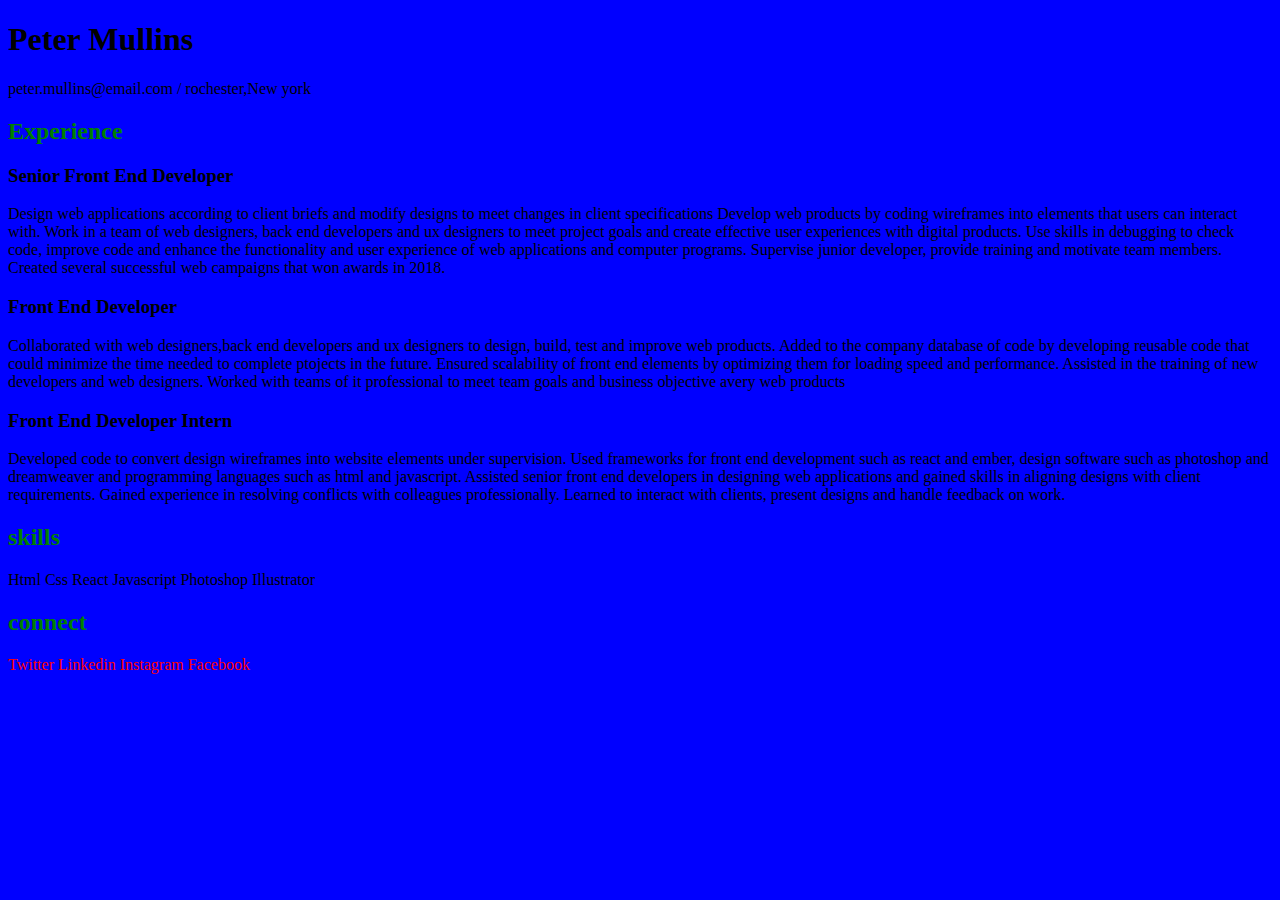
==== block-BHaaag/index.html @ 21bdde3e "resume" ====
<!DOCTYPE html>
<html lang="en">
    <head>
        <meta charset="UTF-8">
        <title>Resume</title>
        <link rel="stylesheet" href="style.css">
    </head>
    <body>
	<h1>Peter Mullins</h1>
	<p>peter.mullins@email.com / rochester,New york</p>
	<h2>Experience</h2>
	<h3>Senior Front End Developer</h3>
	<p1>Design web applications according to client briefs and modify designs to meet changes in client specifications
	    Develop web products by coding wireframes into elements that users can interact with.
	    Work in a team of web designers, back end developers and ux designers to meet project goals and create effective user experiences with digital products.
	    Use skills in debugging to check code, improve code and enhance the functionality and user experience of web applications and computer programs.
	    Supervise junior developer, provide training and motivate team members.
	    Created several successful web campaigns that won awards in 2018.</p1> 
	<h3>Front End Developer</h3>
	<p1>Collaborated with web designers,back end developers and ux designers to design, build, test and improve web products.
	    Added to the company database of code by developing reusable code that could minimize the time needed to complete ptojects in the future.
	    Ensured scalability of front end elements by optimizing them for loading speed and performance.
	    Assisted in the training of new developers and web designers.
	    Worked with teams of it professional to meet team goals and business objective avery web products</p1>
	<h3>Front End Developer Intern</h3>
	<p1>Developed code to convert design wireframes into website elements under supervision.
	    Used frameworks for front end development such as react and ember, design software such as photoshop and dreamweaver and programming languages such as html and javascript.
	    Assisted senior front end developers in designing web applications and gained skills in aligning designs with client requirements.
	    Gained experience in resolving conflicts with colleagues professionally.
	    Learned to interact with clients, present designs and handle feedback on work.</p1>
	<h2>skills</h2>
	<p1>Html
	    Css
	    React
	    Javascript
	    Photoshop
	    Illustrator</p1>
	<h2>connect</h2>
	<p2>Twitter	Linkedin	Instagram	Facebook</p2>
---- block-BHaaag/style.css ----
body{
	background-color:blue;
	}
h2{
	color:green;
	}
p2{
	color:red;
	}
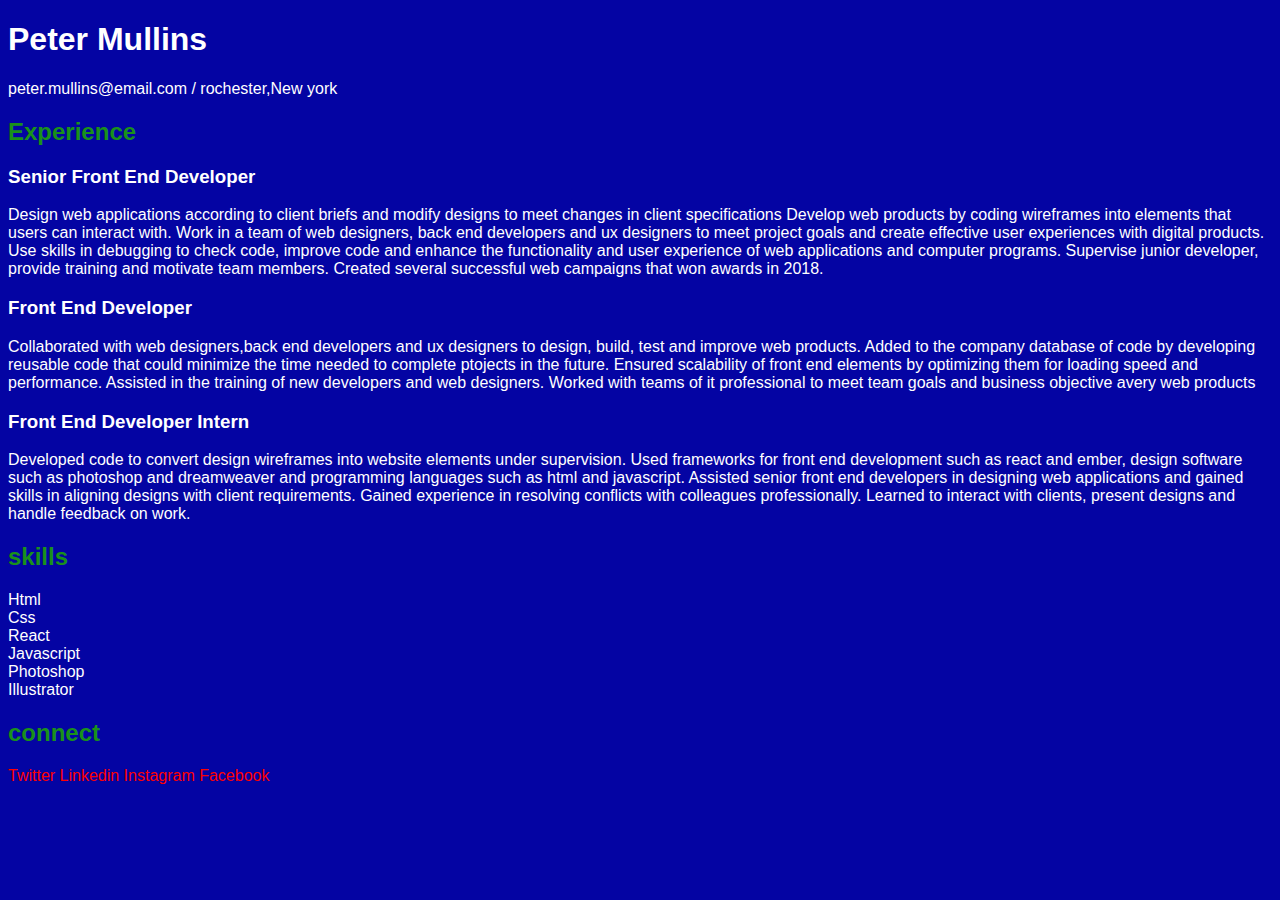
==== commit c5c531c4: "add resume" ====
--- a/block-BHaaag/index.html
+++ b/block-BHaaag/index.html
@@ -6,34 +6,35 @@
         <link rel="stylesheet" href="style.css">
     </head>
     <body>
-	<h1>Peter Mullins</h1>
-	<p>peter.mullins@email.com / rochester,New york</p>
+	<h1 class="white">Peter Mullins</h1>
+	<p class="pwhite">peter.mullins@email.com / rochester,New york</p>
 	<h2>Experience</h2>
-	<h3>Senior Front End Developer</h3>
-	<p1>Design web applications according to client briefs and modify designs to meet changes in client specifications
+	<h3 class="qwhite">Senior Front End Developer</h3>
+	<p1 class="pwhite">Design web applications according to client briefs and modify designs to meet changes in client specifications
 	    Develop web products by coding wireframes into elements that users can interact with.
 	    Work in a team of web designers, back end developers and ux designers to meet project goals and create effective user experiences with digital products.
 	    Use skills in debugging to check code, improve code and enhance the functionality and user experience of web applications and computer programs.
 	    Supervise junior developer, provide training and motivate team members.
 	    Created several successful web campaigns that won awards in 2018.</p1> 
-	<h3>Front End Developer</h3>
-	<p1>Collaborated with web designers,back end developers and ux designers to design, build, test and improve web products.
+	<h3 class="qwhite">Front End Developer</h3>
+	<p1 class="pwhite">Collaborated with web designers,back end developers and ux designers to design, build, test and improve web products.
 	    Added to the company database of code by developing reusable code that could minimize the time needed to complete ptojects in the future.
 	    Ensured scalability of front end elements by optimizing them for loading speed and performance.
 	    Assisted in the training of new developers and web designers.
 	    Worked with teams of it professional to meet team goals and business objective avery web products</p1>
-	<h3>Front End Developer Intern</h3>
-	<p1>Developed code to convert design wireframes into website elements under supervision.
+	<h3 class="qwhite">Front End Developer Intern</h3>
+	<p1 class="pwhite">Developed code to convert design wireframes into website elements under supervision.
 	    Used frameworks for front end development such as react and ember, design software such as photoshop and dreamweaver and programming languages such as html and javascript.
 	    Assisted senior front end developers in designing web applications and gained skills in aligning designs with client requirements.
 	    Gained experience in resolving conflicts with colleagues professionally.
 	    Learned to interact with clients, present designs and handle feedback on work.</p1>
 	<h2>skills</h2>
-	<p1>Html
-	    Css
-	    React
-	    Javascript
-	    Photoshop
+	<p1 class="pwhite">
+		Html<br>
+	    Css<br>
+	    React<br>
+	    Javascript<br>
+	    Photoshop<br>
 	    Illustrator</p1>
 	<h2>connect</h2>
-	<p2>Twitter	Linkedin	Instagram	Facebook</p2>
+	<p2>Twitter		Linkedin	Instagram	Facebook</p2>
--- a/block-BHaaag/style.css
+++ b/block-BHaaag/style.css
@@ -1,9 +1,22 @@
 body{
-	background-color:blue;
+	background-color:#0404a3;
+	font-family:-apple-system, BlinkMacSystemFont, 'Segoe UI', Roboto, Oxygen, Ubuntu, Cantarell, 'Open Sans', 'Helvetica Neue', sans-serif;
 	}
 h2{
-	color:green;
+	color:rgb(26, 145, 26);
 	}
 p2{
 	color:red;
 	}
+.pwhite{
+	color:white;
+}
+.white{
+	color:white;
+}
+.qwhite{
+	color:white;
+}
+address{
+	color:white;
+}
